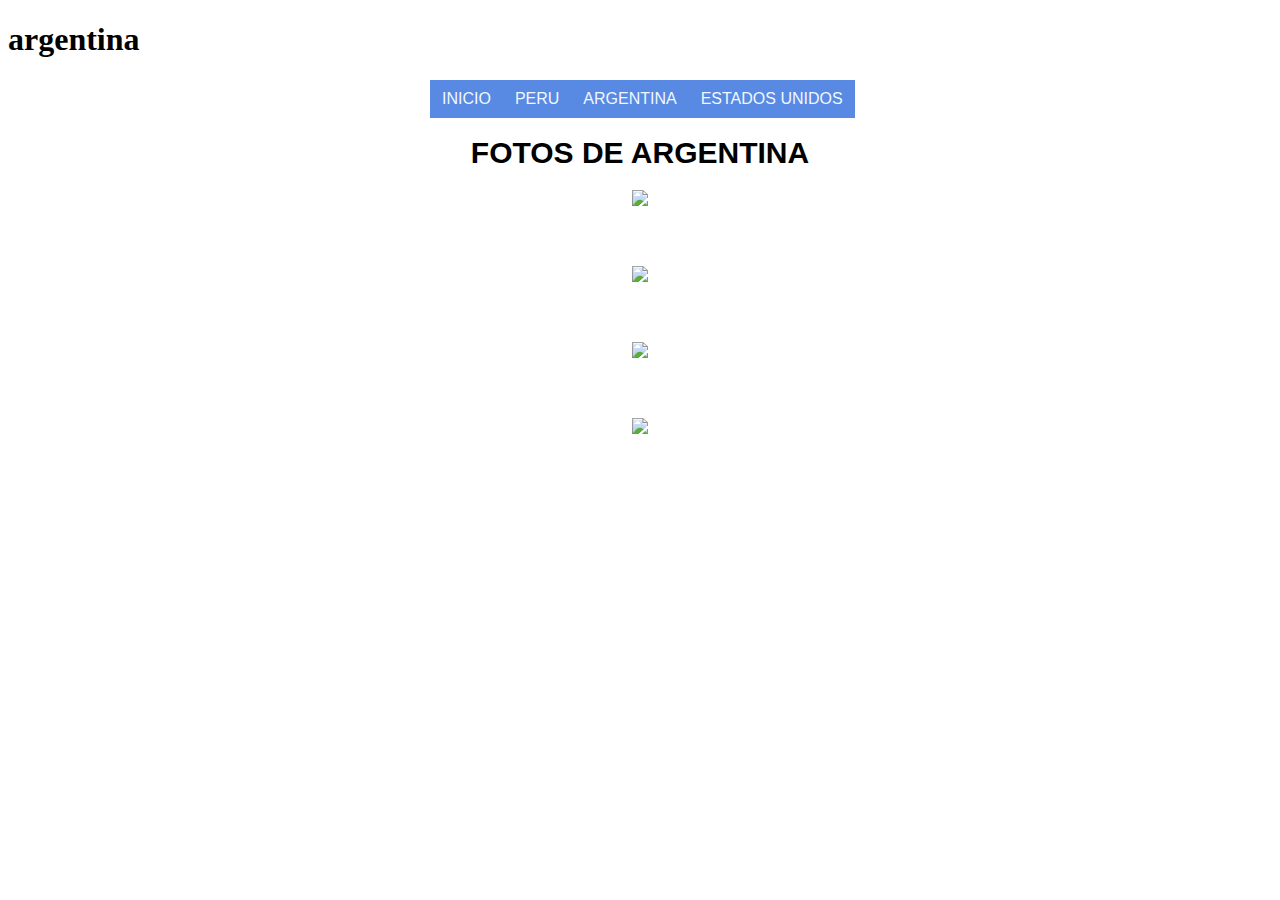
==== argentina.html @ f1acc566 "Add files via upload" ====
<!DOCTYPE html>
<html lang="en">
<head>
    <meta charset="UTF-8">
    <meta http-equiv="X-UA-Compatible" content="IE=edge">
    <meta name="viewport" content="width=device-width, initial-scale=1.0">
    <link rel="stylesheet" href="argentina.css">
    <title> ARGENTINA </title>
</head>
<body>
    <header>
        <h1>argentina</h1>
    </header>
    <nav class="menu">
        <ul class="principal">
            <li><a href="index.html">INICIO</a>
            <li><a href="peru.html">PERU</a></li>
            <li><a href="argentina.html">ARGENTINA</a>
                <ul>
                <li><a href="historiargentina.html">Historia</a>
                    <li><a href="lugarestar.html">Lugares Turisticos</a></li>
            </ul>
            </li>
            </li>
            <li><a href="usa.html">ESTADOS UNIDOS</a></li>
        </ul>
    </nav>
    <br>
    <br>
    <div class="general">
        <h1>FOTOS DE ARGENTINA</h1>
        <div class="area">
            <div class="imagenes">
                <img src="https://www.duna.cl/media/2020/02/argentina.jpg" >
            </div>
            <br>
            <br>
            <div class="imagenes">
                <img src="https://viajesoceanic.com/wp-content/uploads/2017/05/Casa-Rosada-2.jpg" ></div>
                <br>
                <br>
                <div class="imagenes">
                    <img src="https://www.enforex.com/img/virtual-tour/argentina/city-argentina-7.jpg" ></div>
                        <br>
                        <br>
            <div class="imagenes">
                <img src="https://okdiario.com/img/2019/12/31/argentina.jpg" ></div>
        </div>
    </div>
</body>
---- argentina.css ----
.menu{ 
    width: 500px;
    margin: auto;
    font-family: 'Lucida Sans', 'Lucida Sans Regular', 'Lucida Grande', 'Lucida Sans Unicode', Geneva, Verdana, sans-serif;
}
ul{ 
    list-style: none;
}
.principal >li{ 
float: left;
}
.principal li a{ 
    background: rgba(31, 96, 218, 0.744) ;
    color: aliceblue;
    text-decoration: none;
    padding: 10px 12px;
    display: block;
}
.principal li a:hover{ 
    background-color: rgb(61, 162, 245);
}
.principal li ul{ 
    display: none;
    position: absolute;
    min-width: 140px;
}
.principal li:hover >ul{ 
    display: block;
}
.principal li ul li{ 
    position: relative;
}
.general h1{ 
    text-align: center;
    font-size: 30px;
    font-family:'Lucida Sans', 'Lucida Sans Regular', 'Lucida Grande', 'Lucida Sans Unicode', Geneva, Verdana, sans-serif

}
.area{ 
    display: flex;
    flex-wrap: wrap;
    flex-direction: row;
    align-items: center;
    justify-content: center;

}
.imagenes{
    text-align: center;
    width: 600%;
    padding: 0 20px 20px;
    padding: 0 20px 20px;
}

.imagenes :hover{ 
    filter: saturate(180%);
}
.historia{
    text-align: center; position: relative;
    font-family: 'Lucida Sans', 'Lucida Sans Regular', 'Lucida Grande', 'Lucida Sans Unicode', Geneva, Verdana, sans-serif rgb(8, 8, 8); font-size: 80px;
}
.texto{
    color: rgb(6, 45, 238);  
    font-family: 'Courier New', Courier, monospace
}
.sub{
    color: rgb(235, 25, 10); 
    font-family: 'Courier New', Courier, monospace
}
.texto2{
color: rgb(11, 47, 228);  
    font-family: 'Courier New', Courier, monospace;
}
.sub2{
    color: rgb(235, 25, 10); 
    font-family: 'Courier New', Courier, monospace
    }
.texto3{
    color: rgb(11, 47, 228);  
    font-family: 'Courier New', Courier, monospace;
}
.sub3{
    color: rgb(235, 25, 10); 
    font-family: 'Courier New', Courier, monospace
    }
    .texto4{
        color: rgb(11, 47, 228);  
        font-family: 'Courier New', Courier, monospace
    }
    .lugares{
        text-align: left; position: relative;
        font-family: 'Lucida Sans', 'Lucida Sans Regular', 'Lucida Grande', 'Lucida Sans Unicode', Geneva, Verdana, sans-serif rgb(8, 8, 8); font-size: 80px;
    }
    .x{
        text-align: center;
        color: rgb(10, 235, 156); 
        font-family: 'Courier New', Courier, monospace
}
.villa{
    text-align: center;
    color: rgb(11, 47, 228);  
    font-family: 'Courier New', Courier, monospace
}
.y{
    text-align: center;
    color: rgb(10, 235, 156); 
    font-family: 'Courier New', Courier, monospace
}
.barrio{
text-align: center;
color: rgb(11, 47, 228);  
font-family: 'Courier New', Courier, monospace
}
.a{
    text-align: center;
    color: rgb(10, 235, 156); 
    font-family: 'Courier New', Courier, monospace
}
.cerro{
text-align: center;
color: rgb(11, 47, 228);  
font-family: 'Courier New', Courier, monospace
}
.b{
    text-align: center;
    color: rgb(10, 235, 156); 
    font-family: 'Courier New', Courier, monospace
}
.glaciar{
text-align: center;
color: rgb(11, 47, 228);  
font-family: 'Courier New', Courier, monospace
}
.c{
    text-align: center;
    color: rgb(10, 235, 156); 
    font-family: 'Courier New', Courier, monospace
}
.luna{
text-align: center;
color: rgb(11, 47, 228);  
font-family: 'Courier New', Courier, monospace
}
.d{
    text-align: center;
    color: rgb(10, 235, 156); 
    font-family: 'Courier New', Courier, monospace
}
.dique{
text-align: center;
color: rgb(11, 47, 228);  
font-family: 'Courier New', Courier, monospace
}
.e{
    text-align: center;
    color: rgb(10, 235, 156); 
    font-family: 'Courier New', Courier, monospace
}
.camino{
text-align: center;
color: rgb(11, 47, 228);  
font-family: 'Courier New', Courier, monospace
}
.f{
    text-align: center;
    color: rgb(10, 235, 156); 
    font-family: 'Courier New', Courier, monospace
}
.xx{
text-align: center;
color: rgb(11, 47, 228);  
font-family: 'Courier New', Courier, monospace
}
.menu{ 
    width: 500px;
    margin: auto;
    font-family: 'Lucida Sans', 'Lucida Sans Regular', 'Lucida Grande', 'Lucida Sans Unicode', Geneva, Verdana, sans-serif;
}
ul{ 
    list-style: none;
}
.principal >li{ 
float: left;
}
.principal li a{ 
    background: rgba(31, 96, 218, 0.744) ;
    color: aliceblue;
    text-decoration: none;
    padding: 10px 12px;
    display: block;
}
.principal li a:hover{ 
    background-color: rgb(61, 162, 245);
}
.principal li ul{ 
    display: none;
    position: absolute;
    min-width: 140px;
}
.principal li:hover >ul{ 
    display: block;
}
.principal li ul li{ 
    position: relative;
}
.general h1{ 
    text-align: center;
    font-size: 30px;
    font-family:'Lucida Sans', 'Lucida Sans Regular', 'Lucida Grande', 'Lucida Sans Unicode', Geneva, Verdana, sans-serif

}
.area{ 
    display: flex;
    flex-wrap: wrap;
    flex-direction: row;
    align-items: center;
    justify-content: center;

}
.imagenes{
    text-align: center;
    width: 600%;
    padding: 0 20px 20px;
    padding: 0 20px 20px;
}

.imagenes :hover{ 
    filter: saturate(180%);
}
.historia{
    text-align: center; position: relative;
    font-family: 'Lucida Sans', 'Lucida Sans Regular', 'Lucida Grande', 'Lucida Sans Unicode', Geneva, Verdana, sans-serif rgb(8, 8, 8); font-size: 80px;
}
.texto{
    color: rgb(6, 45, 238);  
    font-family: 'Courier New', Courier, monospace
}
.sub{
    color: rgb(235, 25, 10); 
    font-family: 'Courier New', Courier, monospace
}
.texto2{
color: rgb(11, 47, 228);  
    font-family: 'Courier New', Courier, monospace;
}
.sub2{
    color: rgb(235, 25, 10); 
    font-family: 'Courier New', Courier, monospace
    }
.texto3{
    color: rgb(11, 47, 228);  
    font-family: 'Courier New', Courier, monospace;
}
.sub3{
    color: rgb(235, 25, 10); 
    font-family: 'Courier New', Courier, monospace
    }
    .texto4{
        color: rgb(11, 47, 228);  
        font-family: 'Courier New', Courier, monospace
    }
    .lugares{
        text-align: left; position: relative;
        font-family: 'Lucida Sans', 'Lucida Sans Regular', 'Lucida Grande', 'Lucida Sans Unicode', Geneva, Verdana, sans-serif rgb(8, 8, 8); font-size: 80px;
    }
    .x{
        text-align: center;
        color: rgb(10, 235, 156); 
        font-family: 'Courier New', Courier, monospace
}
.villa{
    text-align: center;
    color: rgb(11, 47, 228);  
    font-family: 'Courier New', Courier, monospace
}
.y{
    text-align: center;
    color: rgb(10, 235, 156); 
    font-family: 'Courier New', Courier, monospace
}
.barrio{
text-align: center;
color: rgb(11, 47, 228);  
font-family: 'Courier New', Courier, monospace
}
.a{
    text-align: center;
    color: rgb(10, 235, 156); 
    font-family: 'Courier New', Courier, monospace
}
.cerro{
text-align: center;
color: rgb(11, 47, 228);  
font-family: 'Courier New', Courier, monospace
}
.b{
    text-align: center;
    color: rgb(10, 235, 156); 
    font-family: 'Courier New', Courier, monospace
}
.glaciar{
text-align: center;
color: rgb(11, 47, 228);  
font-family: 'Courier New', Courier, monospace
}
.c{
    text-align: center;
    color: rgb(10, 235, 156); 
    font-family: 'Courier New', Courier, monospace
}
.luna{
text-align: center;
color: rgb(11, 47, 228);  
font-family: 'Courier New', Courier, monospace
}
.d{
    text-align: center;
    color: rgb(10, 235, 156); 
    font-family: 'Courier New', Courier, monospace
}
.dique{
text-align: center;
color: rgb(11, 47, 228);  
font-family: 'Courier New', Courier, monospace
}
.e{
    text-align: center;
    color: rgb(10, 235, 156); 
    font-family: 'Courier New', Courier, monospace
}
.camino{
text-align: center;
color: rgb(11, 47, 228);  
font-family: 'Courier New', Courier, monospace
}
.f{
    text-align: center;
    color: rgb(10, 235, 156); 
    font-family: 'Courier New', Courier, monospace
}
.xx{
text-align: center;
color: rgb(11, 47, 228);  
font-family: 'Courier New', Courier, monospace

}
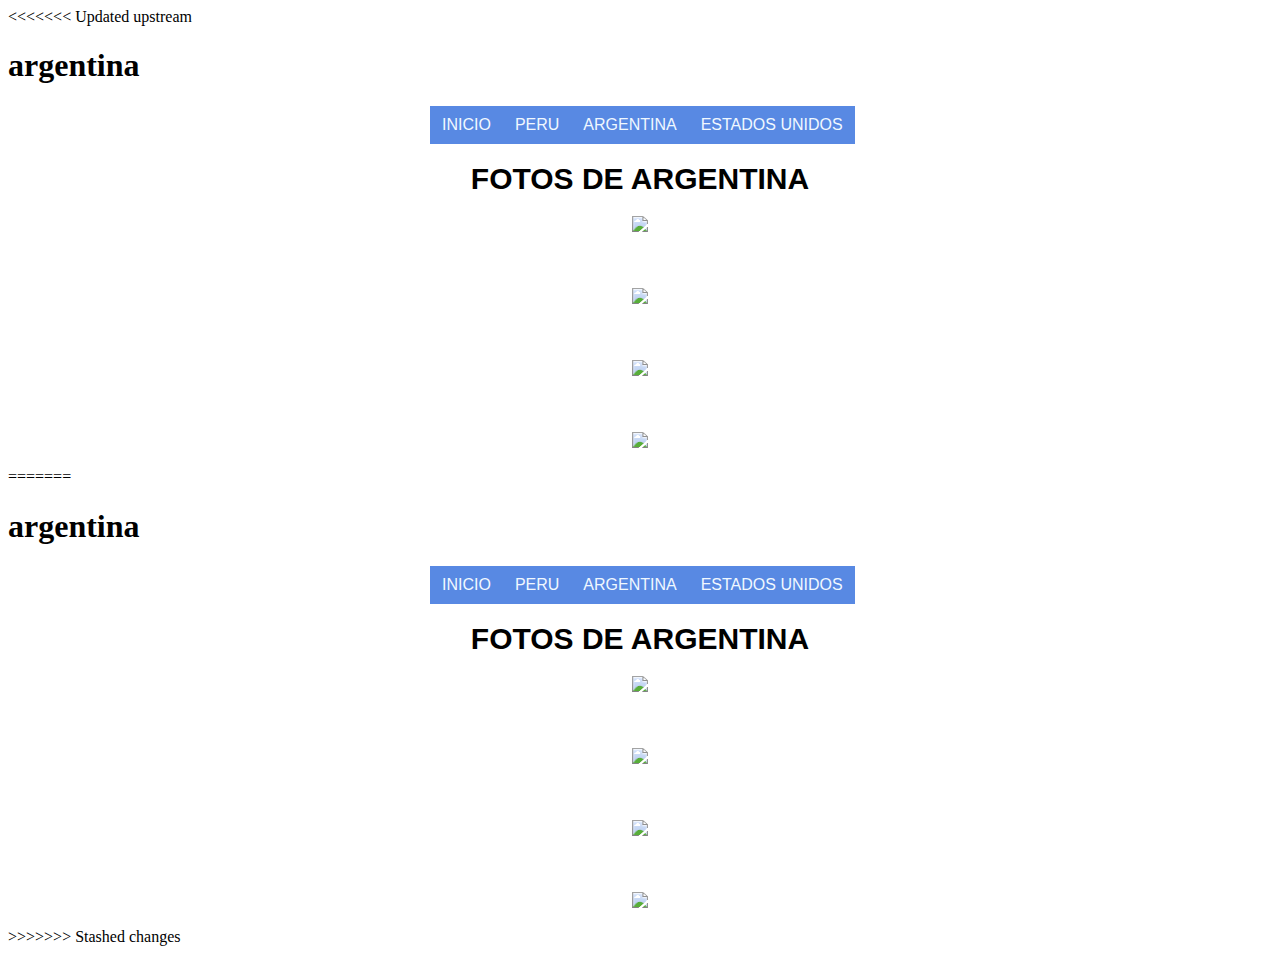
==== commit 8c17ca08: "main" ====
--- a/argentina.html
+++ b/argentina.html
@@ -1,3 +1,4 @@
+<<<<<<< Updated upstream
 <!DOCTYPE html>
 <html lang="en">
 <head>
@@ -48,3 +49,55 @@
         </div>
     </div>
 </body>
+=======
+<!DOCTYPE html>
+<html lang="en">
+<head>
+    <meta charset="UTF-8">
+    <meta http-equiv="X-UA-Compatible" content="IE=edge">
+    <meta name="viewport" content="width=device-width, initial-scale=1.0">
+    <link rel="stylesheet" href="argentina.css">
+    <title> ARGENTINA </title>
+</head>
+<body>
+    <header>
+        <h1>argentina</h1>
+    </header>
+    <nav class="menu">
+        <ul class="principal">
+            <li><a href="index.html">INICIO</a>
+            <li><a href="peru.html">PERU</a></li>
+            <li><a href="argentina.html">ARGENTINA</a>
+                <ul>
+                <li><a href="historiargentina.html">Historia</a>
+                    <li><a href="lugarestar.html">Lugares Turisticos</a></li>
+            </ul>
+            </li>
+            </li>
+            <li><a href="usa.html">ESTADOS UNIDOS</a></li>
+        </ul>
+    </nav>
+    <br>
+    <br>
+    <div class="general">
+        <h1>FOTOS DE ARGENTINA</h1>
+        <div class="area">
+            <div class="imagenes">
+                <img src="https://www.duna.cl/media/2020/02/argentina.jpg" >
+            </div>
+            <br>
+            <br>
+            <div class="imagenes">
+                <img src="https://viajesoceanic.com/wp-content/uploads/2017/05/Casa-Rosada-2.jpg" ></div>
+                <br>
+                <br>
+                <div class="imagenes">
+                    <img src="https://www.enforex.com/img/virtual-tour/argentina/city-argentina-7.jpg" ></div>
+                        <br>
+                        <br>
+            <div class="imagenes">
+                <img src="https://okdiario.com/img/2019/12/31/argentina.jpg" ></div>
+        </div>
+    </div>
+</body>
+>>>>>>> Stashed changes
--- a/argentina.css
+++ b/argentina.css
@@ -1,3 +1,4 @@
+<<<<<<< Updated upstream
 .menu{ 
     width: 500px;
     margin: auto;
@@ -344,3 +345,351 @@
 
 }
 
+=======
+.menu{ 
+    width: 500px;
+    margin: auto;
+    font-family: 'Lucida Sans', 'Lucida Sans Regular', 'Lucida Grande', 'Lucida Sans Unicode', Geneva, Verdana, sans-serif;
+}
+ul{ 
+    list-style: none;
+}
+.principal >li{ 
+float: left;
+}
+.principal li a{ 
+    background: rgba(31, 96, 218, 0.744) ;
+    color: aliceblue;
+    text-decoration: none;
+    padding: 10px 12px;
+    display: block;
+}
+.principal li a:hover{ 
+    background-color: rgb(61, 162, 245);
+}
+.principal li ul{ 
+    display: none;
+    position: absolute;
+    min-width: 140px;
+}
+.principal li:hover >ul{ 
+    display: block;
+}
+.principal li ul li{ 
+    position: relative;
+}
+.general h1{ 
+    text-align: center;
+    font-size: 30px;
+    font-family:'Lucida Sans', 'Lucida Sans Regular', 'Lucida Grande', 'Lucida Sans Unicode', Geneva, Verdana, sans-serif
+
+}
+.area{ 
+    display: flex;
+    flex-wrap: wrap;
+    flex-direction: row;
+    align-items: center;
+    justify-content: center;
+
+}
+.imagenes{
+    text-align: center;
+    width: 600%;
+    padding: 0 20px 20px;
+    padding: 0 20px 20px;
+}
+
+.imagenes :hover{ 
+    filter: saturate(180%);
+}
+.historia{
+    text-align: center; position: relative;
+    font-family: 'Lucida Sans', 'Lucida Sans Regular', 'Lucida Grande', 'Lucida Sans Unicode', Geneva, Verdana, sans-serif rgb(8, 8, 8); font-size: 80px;
+}
+.texto{
+    color: rgb(6, 45, 238);  
+    font-family: 'Courier New', Courier, monospace
+}
+.sub{
+    color: rgb(235, 25, 10); 
+    font-family: 'Courier New', Courier, monospace
+}
+.texto2{
+color: rgb(11, 47, 228);  
+    font-family: 'Courier New', Courier, monospace;
+}
+.sub2{
+    color: rgb(235, 25, 10); 
+    font-family: 'Courier New', Courier, monospace
+    }
+.texto3{
+    color: rgb(11, 47, 228);  
+    font-family: 'Courier New', Courier, monospace;
+}
+.sub3{
+    color: rgb(235, 25, 10); 
+    font-family: 'Courier New', Courier, monospace
+    }
+    .texto4{
+        color: rgb(11, 47, 228);  
+        font-family: 'Courier New', Courier, monospace
+    }
+    .lugares{
+        text-align: left; position: relative;
+        font-family: 'Lucida Sans', 'Lucida Sans Regular', 'Lucida Grande', 'Lucida Sans Unicode', Geneva, Verdana, sans-serif rgb(8, 8, 8); font-size: 80px;
+    }
+    .x{
+        text-align: center;
+        color: rgb(10, 235, 156); 
+        font-family: 'Courier New', Courier, monospace
+}
+.villa{
+    text-align: center;
+    color: rgb(11, 47, 228);  
+    font-family: 'Courier New', Courier, monospace
+}
+.y{
+    text-align: center;
+    color: rgb(10, 235, 156); 
+    font-family: 'Courier New', Courier, monospace
+}
+.barrio{
+text-align: center;
+color: rgb(11, 47, 228);  
+font-family: 'Courier New', Courier, monospace
+}
+.a{
+    text-align: center;
+    color: rgb(10, 235, 156); 
+    font-family: 'Courier New', Courier, monospace
+}
+.cerro{
+text-align: center;
+color: rgb(11, 47, 228);  
+font-family: 'Courier New', Courier, monospace
+}
+.b{
+    text-align: center;
+    color: rgb(10, 235, 156); 
+    font-family: 'Courier New', Courier, monospace
+}
+.glaciar{
+text-align: center;
+color: rgb(11, 47, 228);  
+font-family: 'Courier New', Courier, monospace
+}
+.c{
+    text-align: center;
+    color: rgb(10, 235, 156); 
+    font-family: 'Courier New', Courier, monospace
+}
+.luna{
+text-align: center;
+color: rgb(11, 47, 228);  
+font-family: 'Courier New', Courier, monospace
+}
+.d{
+    text-align: center;
+    color: rgb(10, 235, 156); 
+    font-family: 'Courier New', Courier, monospace
+}
+.dique{
+text-align: center;
+color: rgb(11, 47, 228);  
+font-family: 'Courier New', Courier, monospace
+}
+.e{
+    text-align: center;
+    color: rgb(10, 235, 156); 
+    font-family: 'Courier New', Courier, monospace
+}
+.camino{
+text-align: center;
+color: rgb(11, 47, 228);  
+font-family: 'Courier New', Courier, monospace
+}
+.f{
+    text-align: center;
+    color: rgb(10, 235, 156); 
+    font-family: 'Courier New', Courier, monospace
+}
+.xx{
+text-align: center;
+color: rgb(11, 47, 228);  
+font-family: 'Courier New', Courier, monospace
+}
+.menu{ 
+    width: 500px;
+    margin: auto;
+    font-family: 'Lucida Sans', 'Lucida Sans Regular', 'Lucida Grande', 'Lucida Sans Unicode', Geneva, Verdana, sans-serif;
+}
+ul{ 
+    list-style: none;
+}
+.principal >li{ 
+float: left;
+}
+.principal li a{ 
+    background: rgba(31, 96, 218, 0.744) ;
+    color: aliceblue;
+    text-decoration: none;
+    padding: 10px 12px;
+    display: block;
+}
+.principal li a:hover{ 
+    background-color: rgb(61, 162, 245);
+}
+.principal li ul{ 
+    display: none;
+    position: absolute;
+    min-width: 140px;
+}
+.principal li:hover >ul{ 
+    display: block;
+}
+.principal li ul li{ 
+    position: relative;
+}
+.general h1{ 
+    text-align: center;
+    font-size: 30px;
+    font-family:'Lucida Sans', 'Lucida Sans Regular', 'Lucida Grande', 'Lucida Sans Unicode', Geneva, Verdana, sans-serif
+
+}
+.area{ 
+    display: flex;
+    flex-wrap: wrap;
+    flex-direction: row;
+    align-items: center;
+    justify-content: center;
+
+}
+.imagenes{
+    text-align: center;
+    width: 600%;
+    padding: 0 20px 20px;
+    padding: 0 20px 20px;
+}
+
+.imagenes :hover{ 
+    filter: saturate(180%);
+}
+.historia{
+    text-align: center; position: relative;
+    font-family: 'Lucida Sans', 'Lucida Sans Regular', 'Lucida Grande', 'Lucida Sans Unicode', Geneva, Verdana, sans-serif rgb(8, 8, 8); font-size: 80px;
+}
+.texto{
+    color: rgb(6, 45, 238);  
+    font-family: 'Courier New', Courier, monospace
+}
+.sub{
+    color: rgb(235, 25, 10); 
+    font-family: 'Courier New', Courier, monospace
+}
+.texto2{
+color: rgb(11, 47, 228);  
+    font-family: 'Courier New', Courier, monospace;
+}
+.sub2{
+    color: rgb(235, 25, 10); 
+    font-family: 'Courier New', Courier, monospace
+    }
+.texto3{
+    color: rgb(11, 47, 228);  
+    font-family: 'Courier New', Courier, monospace;
+}
+.sub3{
+    color: rgb(235, 25, 10); 
+    font-family: 'Courier New', Courier, monospace
+    }
+    .texto4{
+        color: rgb(11, 47, 228);  
+        font-family: 'Courier New', Courier, monospace
+    }
+    .lugares{
+        text-align: left; position: relative;
+        font-family: 'Lucida Sans', 'Lucida Sans Regular', 'Lucida Grande', 'Lucida Sans Unicode', Geneva, Verdana, sans-serif rgb(8, 8, 8); font-size: 80px;
+    }
+    .x{
+        text-align: center;
+        color: rgb(10, 235, 156); 
+        font-family: 'Courier New', Courier, monospace
+}
+.villa{
+    text-align: center;
+    color: rgb(11, 47, 228);  
+    font-family: 'Courier New', Courier, monospace
+}
+.y{
+    text-align: center;
+    color: rgb(10, 235, 156); 
+    font-family: 'Courier New', Courier, monospace
+}
+.barrio{
+text-align: center;
+color: rgb(11, 47, 228);  
+font-family: 'Courier New', Courier, monospace
+}
+.a{
+    text-align: center;
+    color: rgb(10, 235, 156); 
+    font-family: 'Courier New', Courier, monospace
+}
+.cerro{
+text-align: center;
+color: rgb(11, 47, 228);  
+font-family: 'Courier New', Courier, monospace
+}
+.b{
+    text-align: center;
+    color: rgb(10, 235, 156); 
+    font-family: 'Courier New', Courier, monospace
+}
+.glaciar{
+text-align: center;
+color: rgb(11, 47, 228);  
+font-family: 'Courier New', Courier, monospace
+}
+.c{
+    text-align: center;
+    color: rgb(10, 235, 156); 
+    font-family: 'Courier New', Courier, monospace
+}
+.luna{
+text-align: center;
+color: rgb(11, 47, 228);  
+font-family: 'Courier New', Courier, monospace
+}
+.d{
+    text-align: center;
+    color: rgb(10, 235, 156); 
+    font-family: 'Courier New', Courier, monospace
+}
+.dique{
+text-align: center;
+color: rgb(11, 47, 228);  
+font-family: 'Courier New', Courier, monospace
+}
+.e{
+    text-align: center;
+    color: rgb(10, 235, 156); 
+    font-family: 'Courier New', Courier, monospace
+}
+.camino{
+text-align: center;
+color: rgb(11, 47, 228);  
+font-family: 'Courier New', Courier, monospace
+}
+.f{
+    text-align: center;
+    color: rgb(10, 235, 156); 
+    font-family: 'Courier New', Courier, monospace
+}
+.xx{
+text-align: center;
+color: rgb(11, 47, 228);  
+font-family: 'Courier New', Courier, monospace
+
+}
+
+>>>>>>> Stashed changes
--- a/argentina.css
+++ b/argentina.css
@@ -1,3 +1,4 @@
+<<<<<<< Updated upstream
 .menu{ 
     width: 500px;
     margin: auto;
@@ -344,3 +345,351 @@
 
 }
 
+=======
+.menu{ 
+    width: 500px;
+    margin: auto;
+    font-family: 'Lucida Sans', 'Lucida Sans Regular', 'Lucida Grande', 'Lucida Sans Unicode', Geneva, Verdana, sans-serif;
+}
+ul{ 
+    list-style: none;
+}
+.principal >li{ 
+float: left;
+}
+.principal li a{ 
+    background: rgba(31, 96, 218, 0.744) ;
+    color: aliceblue;
+    text-decoration: none;
+    padding: 10px 12px;
+    display: block;
+}
+.principal li a:hover{ 
+    background-color: rgb(61, 162, 245);
+}
+.principal li ul{ 
+    display: none;
+    position: absolute;
+    min-width: 140px;
+}
+.principal li:hover >ul{ 
+    display: block;
+}
+.principal li ul li{ 
+    position: relative;
+}
+.general h1{ 
+    text-align: center;
+    font-size: 30px;
+    font-family:'Lucida Sans', 'Lucida Sans Regular', 'Lucida Grande', 'Lucida Sans Unicode', Geneva, Verdana, sans-serif
+
+}
+.area{ 
+    display: flex;
+    flex-wrap: wrap;
+    flex-direction: row;
+    align-items: center;
+    justify-content: center;
+
+}
+.imagenes{
+    text-align: center;
+    width: 600%;
+    padding: 0 20px 20px;
+    padding: 0 20px 20px;
+}
+
+.imagenes :hover{ 
+    filter: saturate(180%);
+}
+.historia{
+    text-align: center; position: relative;
+    font-family: 'Lucida Sans', 'Lucida Sans Regular', 'Lucida Grande', 'Lucida Sans Unicode', Geneva, Verdana, sans-serif rgb(8, 8, 8); font-size: 80px;
+}
+.texto{
+    color: rgb(6, 45, 238);  
+    font-family: 'Courier New', Courier, monospace
+}
+.sub{
+    color: rgb(235, 25, 10); 
+    font-family: 'Courier New', Courier, monospace
+}
+.texto2{
+color: rgb(11, 47, 228);  
+    font-family: 'Courier New', Courier, monospace;
+}
+.sub2{
+    color: rgb(235, 25, 10); 
+    font-family: 'Courier New', Courier, monospace
+    }
+.texto3{
+    color: rgb(11, 47, 228);  
+    font-family: 'Courier New', Courier, monospace;
+}
+.sub3{
+    color: rgb(235, 25, 10); 
+    font-family: 'Courier New', Courier, monospace
+    }
+    .texto4{
+        color: rgb(11, 47, 228);  
+        font-family: 'Courier New', Courier, monospace
+    }
+    .lugares{
+        text-align: left; position: relative;
+        font-family: 'Lucida Sans', 'Lucida Sans Regular', 'Lucida Grande', 'Lucida Sans Unicode', Geneva, Verdana, sans-serif rgb(8, 8, 8); font-size: 80px;
+    }
+    .x{
+        text-align: center;
+        color: rgb(10, 235, 156); 
+        font-family: 'Courier New', Courier, monospace
+}
+.villa{
+    text-align: center;
+    color: rgb(11, 47, 228);  
+    font-family: 'Courier New', Courier, monospace
+}
+.y{
+    text-align: center;
+    color: rgb(10, 235, 156); 
+    font-family: 'Courier New', Courier, monospace
+}
+.barrio{
+text-align: center;
+color: rgb(11, 47, 228);  
+font-family: 'Courier New', Courier, monospace
+}
+.a{
+    text-align: center;
+    color: rgb(10, 235, 156); 
+    font-family: 'Courier New', Courier, monospace
+}
+.cerro{
+text-align: center;
+color: rgb(11, 47, 228);  
+font-family: 'Courier New', Courier, monospace
+}
+.b{
+    text-align: center;
+    color: rgb(10, 235, 156); 
+    font-family: 'Courier New', Courier, monospace
+}
+.glaciar{
+text-align: center;
+color: rgb(11, 47, 228);  
+font-family: 'Courier New', Courier, monospace
+}
+.c{
+    text-align: center;
+    color: rgb(10, 235, 156); 
+    font-family: 'Courier New', Courier, monospace
+}
+.luna{
+text-align: center;
+color: rgb(11, 47, 228);  
+font-family: 'Courier New', Courier, monospace
+}
+.d{
+    text-align: center;
+    color: rgb(10, 235, 156); 
+    font-family: 'Courier New', Courier, monospace
+}
+.dique{
+text-align: center;
+color: rgb(11, 47, 228);  
+font-family: 'Courier New', Courier, monospace
+}
+.e{
+    text-align: center;
+    color: rgb(10, 235, 156); 
+    font-family: 'Courier New', Courier, monospace
+}
+.camino{
+text-align: center;
+color: rgb(11, 47, 228);  
+font-family: 'Courier New', Courier, monospace
+}
+.f{
+    text-align: center;
+    color: rgb(10, 235, 156); 
+    font-family: 'Courier New', Courier, monospace
+}
+.xx{
+text-align: center;
+color: rgb(11, 47, 228);  
+font-family: 'Courier New', Courier, monospace
+}
+.menu{ 
+    width: 500px;
+    margin: auto;
+    font-family: 'Lucida Sans', 'Lucida Sans Regular', 'Lucida Grande', 'Lucida Sans Unicode', Geneva, Verdana, sans-serif;
+}
+ul{ 
+    list-style: none;
+}
+.principal >li{ 
+float: left;
+}
+.principal li a{ 
+    background: rgba(31, 96, 218, 0.744) ;
+    color: aliceblue;
+    text-decoration: none;
+    padding: 10px 12px;
+    display: block;
+}
+.principal li a:hover{ 
+    background-color: rgb(61, 162, 245);
+}
+.principal li ul{ 
+    display: none;
+    position: absolute;
+    min-width: 140px;
+}
+.principal li:hover >ul{ 
+    display: block;
+}
+.principal li ul li{ 
+    position: relative;
+}
+.general h1{ 
+    text-align: center;
+    font-size: 30px;
+    font-family:'Lucida Sans', 'Lucida Sans Regular', 'Lucida Grande', 'Lucida Sans Unicode', Geneva, Verdana, sans-serif
+
+}
+.area{ 
+    display: flex;
+    flex-wrap: wrap;
+    flex-direction: row;
+    align-items: center;
+    justify-content: center;
+
+}
+.imagenes{
+    text-align: center;
+    width: 600%;
+    padding: 0 20px 20px;
+    padding: 0 20px 20px;
+}
+
+.imagenes :hover{ 
+    filter: saturate(180%);
+}
+.historia{
+    text-align: center; position: relative;
+    font-family: 'Lucida Sans', 'Lucida Sans Regular', 'Lucida Grande', 'Lucida Sans Unicode', Geneva, Verdana, sans-serif rgb(8, 8, 8); font-size: 80px;
+}
+.texto{
+    color: rgb(6, 45, 238);  
+    font-family: 'Courier New', Courier, monospace
+}
+.sub{
+    color: rgb(235, 25, 10); 
+    font-family: 'Courier New', Courier, monospace
+}
+.texto2{
+color: rgb(11, 47, 228);  
+    font-family: 'Courier New', Courier, monospace;
+}
+.sub2{
+    color: rgb(235, 25, 10); 
+    font-family: 'Courier New', Courier, monospace
+    }
+.texto3{
+    color: rgb(11, 47, 228);  
+    font-family: 'Courier New', Courier, monospace;
+}
+.sub3{
+    color: rgb(235, 25, 10); 
+    font-family: 'Courier New', Courier, monospace
+    }
+    .texto4{
+        color: rgb(11, 47, 228);  
+        font-family: 'Courier New', Courier, monospace
+    }
+    .lugares{
+        text-align: left; position: relative;
+        font-family: 'Lucida Sans', 'Lucida Sans Regular', 'Lucida Grande', 'Lucida Sans Unicode', Geneva, Verdana, sans-serif rgb(8, 8, 8); font-size: 80px;
+    }
+    .x{
+        text-align: center;
+        color: rgb(10, 235, 156); 
+        font-family: 'Courier New', Courier, monospace
+}
+.villa{
+    text-align: center;
+    color: rgb(11, 47, 228);  
+    font-family: 'Courier New', Courier, monospace
+}
+.y{
+    text-align: center;
+    color: rgb(10, 235, 156); 
+    font-family: 'Courier New', Courier, monospace
+}
+.barrio{
+text-align: center;
+color: rgb(11, 47, 228);  
+font-family: 'Courier New', Courier, monospace
+}
+.a{
+    text-align: center;
+    color: rgb(10, 235, 156); 
+    font-family: 'Courier New', Courier, monospace
+}
+.cerro{
+text-align: center;
+color: rgb(11, 47, 228);  
+font-family: 'Courier New', Courier, monospace
+}
+.b{
+    text-align: center;
+    color: rgb(10, 235, 156); 
+    font-family: 'Courier New', Courier, monospace
+}
+.glaciar{
+text-align: center;
+color: rgb(11, 47, 228);  
+font-family: 'Courier New', Courier, monospace
+}
+.c{
+    text-align: center;
+    color: rgb(10, 235, 156); 
+    font-family: 'Courier New', Courier, monospace
+}
+.luna{
+text-align: center;
+color: rgb(11, 47, 228);  
+font-family: 'Courier New', Courier, monospace
+}
+.d{
+    text-align: center;
+    color: rgb(10, 235, 156); 
+    font-family: 'Courier New', Courier, monospace
+}
+.dique{
+text-align: center;
+color: rgb(11, 47, 228);  
+font-family: 'Courier New', Courier, monospace
+}
+.e{
+    text-align: center;
+    color: rgb(10, 235, 156); 
+    font-family: 'Courier New', Courier, monospace
+}
+.camino{
+text-align: center;
+color: rgb(11, 47, 228);  
+font-family: 'Courier New', Courier, monospace
+}
+.f{
+    text-align: center;
+    color: rgb(10, 235, 156); 
+    font-family: 'Courier New', Courier, monospace
+}
+.xx{
+text-align: center;
+color: rgb(11, 47, 228);  
+font-family: 'Courier New', Courier, monospace
+
+}
+
+>>>>>>> Stashed changes
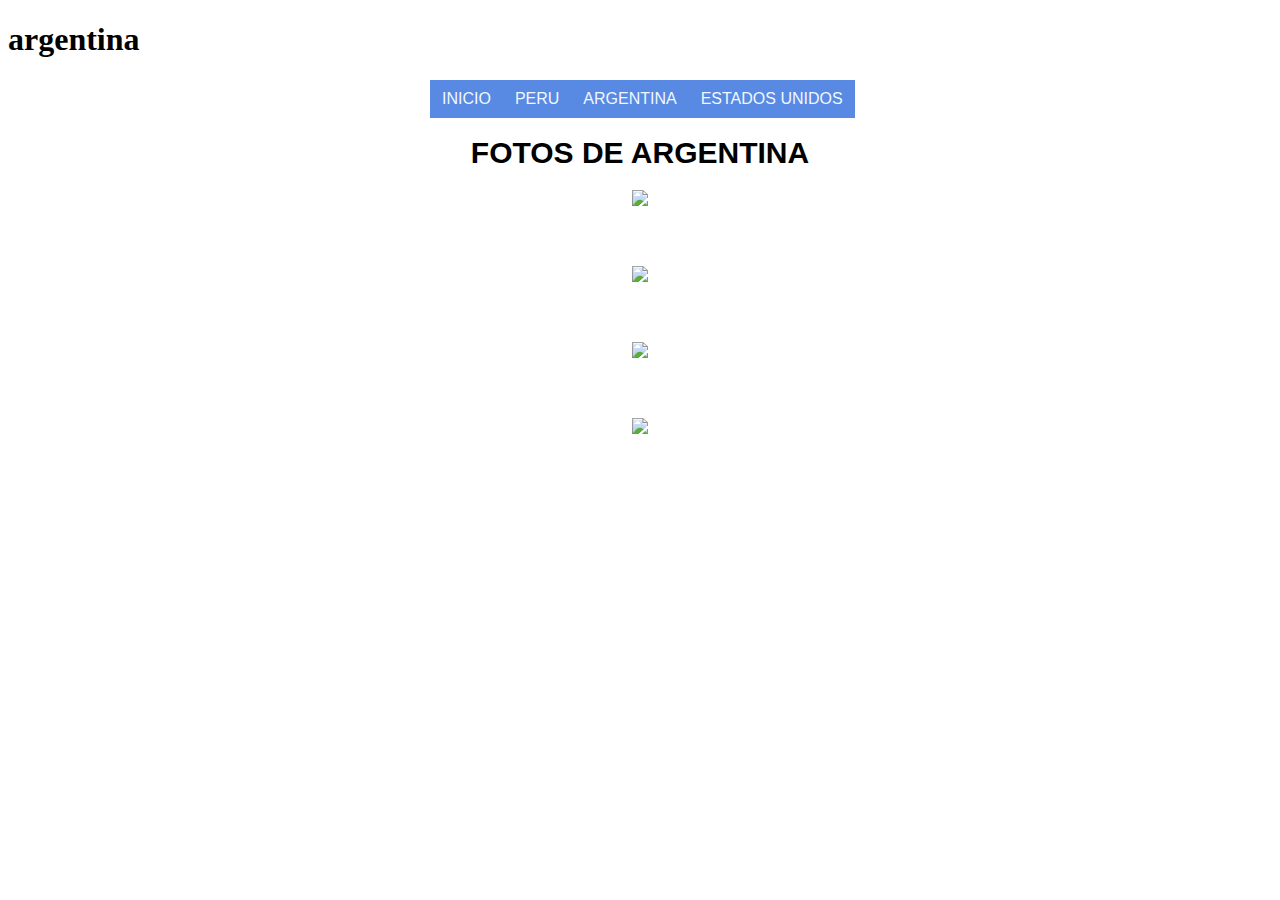
==== commit e139916b: "Add files via upload" ====
--- a/argentina.html
+++ b/argentina.html
@@ -1,4 +1,3 @@
-<<<<<<< Updated upstream
 <!DOCTYPE html>
 <html lang="en">
 <head>
@@ -49,55 +48,3 @@
         </div>
     </div>
 </body>
-=======
-<!DOCTYPE html>
-<html lang="en">
-<head>
-    <meta charset="UTF-8">
-    <meta http-equiv="X-UA-Compatible" content="IE=edge">
-    <meta name="viewport" content="width=device-width, initial-scale=1.0">
-    <link rel="stylesheet" href="argentina.css">
-    <title> ARGENTINA </title>
-</head>
-<body>
-    <header>
-        <h1>argentina</h1>
-    </header>
-    <nav class="menu">
-        <ul class="principal">
-            <li><a href="index.html">INICIO</a>
-            <li><a href="peru.html">PERU</a></li>
-            <li><a href="argentina.html">ARGENTINA</a>
-                <ul>
-                <li><a href="historiargentina.html">Historia</a>
-                    <li><a href="lugarestar.html">Lugares Turisticos</a></li>
-            </ul>
-            </li>
-            </li>
-            <li><a href="usa.html">ESTADOS UNIDOS</a></li>
-        </ul>
-    </nav>
-    <br>
-    <br>
-    <div class="general">
-        <h1>FOTOS DE ARGENTINA</h1>
-        <div class="area">
-            <div class="imagenes">
-                <img src="https://www.duna.cl/media/2020/02/argentina.jpg" >
-            </div>
-            <br>
-            <br>
-            <div class="imagenes">
-                <img src="https://viajesoceanic.com/wp-content/uploads/2017/05/Casa-Rosada-2.jpg" ></div>
-                <br>
-                <br>
-                <div class="imagenes">
-                    <img src="https://www.enforex.com/img/virtual-tour/argentina/city-argentina-7.jpg" ></div>
-                        <br>
-                        <br>
-            <div class="imagenes">
-                <img src="https://okdiario.com/img/2019/12/31/argentina.jpg" ></div>
-        </div>
-    </div>
-</body>
->>>>>>> Stashed changes
--- a/argentina.css
+++ b/argentina.css
@@ -1,4 +1,3 @@
-<<<<<<< Updated upstream
 .menu{ 
     width: 500px;
     margin: auto;
@@ -345,351 +344,3 @@
 
 }
 
-=======
-.menu{ 
-    width: 500px;
-    margin: auto;
-    font-family: 'Lucida Sans', 'Lucida Sans Regular', 'Lucida Grande', 'Lucida Sans Unicode', Geneva, Verdana, sans-serif;
-}
-ul{ 
-    list-style: none;
-}
-.principal >li{ 
-float: left;
-}
-.principal li a{ 
-    background: rgba(31, 96, 218, 0.744) ;
-    color: aliceblue;
-    text-decoration: none;
-    padding: 10px 12px;
-    display: block;
-}
-.principal li a:hover{ 
-    background-color: rgb(61, 162, 245);
-}
-.principal li ul{ 
-    display: none;
-    position: absolute;
-    min-width: 140px;
-}
-.principal li:hover >ul{ 
-    display: block;
-}
-.principal li ul li{ 
-    position: relative;
-}
-.general h1{ 
-    text-align: center;
-    font-size: 30px;
-    font-family:'Lucida Sans', 'Lucida Sans Regular', 'Lucida Grande', 'Lucida Sans Unicode', Geneva, Verdana, sans-serif
-
-}
-.area{ 
-    display: flex;
-    flex-wrap: wrap;
-    flex-direction: row;
-    align-items: center;
-    justify-content: center;
-
-}
-.imagenes{
-    text-align: center;
-    width: 600%;
-    padding: 0 20px 20px;
-    padding: 0 20px 20px;
-}
-
-.imagenes :hover{ 
-    filter: saturate(180%);
-}
-.historia{
-    text-align: center; position: relative;
-    font-family: 'Lucida Sans', 'Lucida Sans Regular', 'Lucida Grande', 'Lucida Sans Unicode', Geneva, Verdana, sans-serif rgb(8, 8, 8); font-size: 80px;
-}
-.texto{
-    color: rgb(6, 45, 238);  
-    font-family: 'Courier New', Courier, monospace
-}
-.sub{
-    color: rgb(235, 25, 10); 
-    font-family: 'Courier New', Courier, monospace
-}
-.texto2{
-color: rgb(11, 47, 228);  
-    font-family: 'Courier New', Courier, monospace;
-}
-.sub2{
-    color: rgb(235, 25, 10); 
-    font-family: 'Courier New', Courier, monospace
-    }
-.texto3{
-    color: rgb(11, 47, 228);  
-    font-family: 'Courier New', Courier, monospace;
-}
-.sub3{
-    color: rgb(235, 25, 10); 
-    font-family: 'Courier New', Courier, monospace
-    }
-    .texto4{
-        color: rgb(11, 47, 228);  
-        font-family: 'Courier New', Courier, monospace
-    }
-    .lugares{
-        text-align: left; position: relative;
-        font-family: 'Lucida Sans', 'Lucida Sans Regular', 'Lucida Grande', 'Lucida Sans Unicode', Geneva, Verdana, sans-serif rgb(8, 8, 8); font-size: 80px;
-    }
-    .x{
-        text-align: center;
-        color: rgb(10, 235, 156); 
-        font-family: 'Courier New', Courier, monospace
-}
-.villa{
-    text-align: center;
-    color: rgb(11, 47, 228);  
-    font-family: 'Courier New', Courier, monospace
-}
-.y{
-    text-align: center;
-    color: rgb(10, 235, 156); 
-    font-family: 'Courier New', Courier, monospace
-}
-.barrio{
-text-align: center;
-color: rgb(11, 47, 228);  
-font-family: 'Courier New', Courier, monospace
-}
-.a{
-    text-align: center;
-    color: rgb(10, 235, 156); 
-    font-family: 'Courier New', Courier, monospace
-}
-.cerro{
-text-align: center;
-color: rgb(11, 47, 228);  
-font-family: 'Courier New', Courier, monospace
-}
-.b{
-    text-align: center;
-    color: rgb(10, 235, 156); 
-    font-family: 'Courier New', Courier, monospace
-}
-.glaciar{
-text-align: center;
-color: rgb(11, 47, 228);  
-font-family: 'Courier New', Courier, monospace
-}
-.c{
-    text-align: center;
-    color: rgb(10, 235, 156); 
-    font-family: 'Courier New', Courier, monospace
-}
-.luna{
-text-align: center;
-color: rgb(11, 47, 228);  
-font-family: 'Courier New', Courier, monospace
-}
-.d{
-    text-align: center;
-    color: rgb(10, 235, 156); 
-    font-family: 'Courier New', Courier, monospace
-}
-.dique{
-text-align: center;
-color: rgb(11, 47, 228);  
-font-family: 'Courier New', Courier, monospace
-}
-.e{
-    text-align: center;
-    color: rgb(10, 235, 156); 
-    font-family: 'Courier New', Courier, monospace
-}
-.camino{
-text-align: center;
-color: rgb(11, 47, 228);  
-font-family: 'Courier New', Courier, monospace
-}
-.f{
-    text-align: center;
-    color: rgb(10, 235, 156); 
-    font-family: 'Courier New', Courier, monospace
-}
-.xx{
-text-align: center;
-color: rgb(11, 47, 228);  
-font-family: 'Courier New', Courier, monospace
-}
-.menu{ 
-    width: 500px;
-    margin: auto;
-    font-family: 'Lucida Sans', 'Lucida Sans Regular', 'Lucida Grande', 'Lucida Sans Unicode', Geneva, Verdana, sans-serif;
-}
-ul{ 
-    list-style: none;
-}
-.principal >li{ 
-float: left;
-}
-.principal li a{ 
-    background: rgba(31, 96, 218, 0.744) ;
-    color: aliceblue;
-    text-decoration: none;
-    padding: 10px 12px;
-    display: block;
-}
-.principal li a:hover{ 
-    background-color: rgb(61, 162, 245);
-}
-.principal li ul{ 
-    display: none;
-    position: absolute;
-    min-width: 140px;
-}
-.principal li:hover >ul{ 
-    display: block;
-}
-.principal li ul li{ 
-    position: relative;
-}
-.general h1{ 
-    text-align: center;
-    font-size: 30px;
-    font-family:'Lucida Sans', 'Lucida Sans Regular', 'Lucida Grande', 'Lucida Sans Unicode', Geneva, Verdana, sans-serif
-
-}
-.area{ 
-    display: flex;
-    flex-wrap: wrap;
-    flex-direction: row;
-    align-items: center;
-    justify-content: center;
-
-}
-.imagenes{
-    text-align: center;
-    width: 600%;
-    padding: 0 20px 20px;
-    padding: 0 20px 20px;
-}
-
-.imagenes :hover{ 
-    filter: saturate(180%);
-}
-.historia{
-    text-align: center; position: relative;
-    font-family: 'Lucida Sans', 'Lucida Sans Regular', 'Lucida Grande', 'Lucida Sans Unicode', Geneva, Verdana, sans-serif rgb(8, 8, 8); font-size: 80px;
-}
-.texto{
-    color: rgb(6, 45, 238);  
-    font-family: 'Courier New', Courier, monospace
-}
-.sub{
-    color: rgb(235, 25, 10); 
-    font-family: 'Courier New', Courier, monospace
-}
-.texto2{
-color: rgb(11, 47, 228);  
-    font-family: 'Courier New', Courier, monospace;
-}
-.sub2{
-    color: rgb(235, 25, 10); 
-    font-family: 'Courier New', Courier, monospace
-    }
-.texto3{
-    color: rgb(11, 47, 228);  
-    font-family: 'Courier New', Courier, monospace;
-}
-.sub3{
-    color: rgb(235, 25, 10); 
-    font-family: 'Courier New', Courier, monospace
-    }
-    .texto4{
-        color: rgb(11, 47, 228);  
-        font-family: 'Courier New', Courier, monospace
-    }
-    .lugares{
-        text-align: left; position: relative;
-        font-family: 'Lucida Sans', 'Lucida Sans Regular', 'Lucida Grande', 'Lucida Sans Unicode', Geneva, Verdana, sans-serif rgb(8, 8, 8); font-size: 80px;
-    }
-    .x{
-        text-align: center;
-        color: rgb(10, 235, 156); 
-        font-family: 'Courier New', Courier, monospace
-}
-.villa{
-    text-align: center;
-    color: rgb(11, 47, 228);  
-    font-family: 'Courier New', Courier, monospace
-}
-.y{
-    text-align: center;
-    color: rgb(10, 235, 156); 
-    font-family: 'Courier New', Courier, monospace
-}
-.barrio{
-text-align: center;
-color: rgb(11, 47, 228);  
-font-family: 'Courier New', Courier, monospace
-}
-.a{
-    text-align: center;
-    color: rgb(10, 235, 156); 
-    font-family: 'Courier New', Courier, monospace
-}
-.cerro{
-text-align: center;
-color: rgb(11, 47, 228);  
-font-family: 'Courier New', Courier, monospace
-}
-.b{
-    text-align: center;
-    color: rgb(10, 235, 156); 
-    font-family: 'Courier New', Courier, monospace
-}
-.glaciar{
-text-align: center;
-color: rgb(11, 47, 228);  
-font-family: 'Courier New', Courier, monospace
-}
-.c{
-    text-align: center;
-    color: rgb(10, 235, 156); 
-    font-family: 'Courier New', Courier, monospace
-}
-.luna{
-text-align: center;
-color: rgb(11, 47, 228);  
-font-family: 'Courier New', Courier, monospace
-}
-.d{
-    text-align: center;
-    color: rgb(10, 235, 156); 
-    font-family: 'Courier New', Courier, monospace
-}
-.dique{
-text-align: center;
-color: rgb(11, 47, 228);  
-font-family: 'Courier New', Courier, monospace
-}
-.e{
-    text-align: center;
-    color: rgb(10, 235, 156); 
-    font-family: 'Courier New', Courier, monospace
-}
-.camino{
-text-align: center;
-color: rgb(11, 47, 228);  
-font-family: 'Courier New', Courier, monospace
-}
-.f{
-    text-align: center;
-    color: rgb(10, 235, 156); 
-    font-family: 'Courier New', Courier, monospace
-}
-.xx{
-text-align: center;
-color: rgb(11, 47, 228);  
-font-family: 'Courier New', Courier, monospace
-
-}
-
->>>>>>> Stashed changes
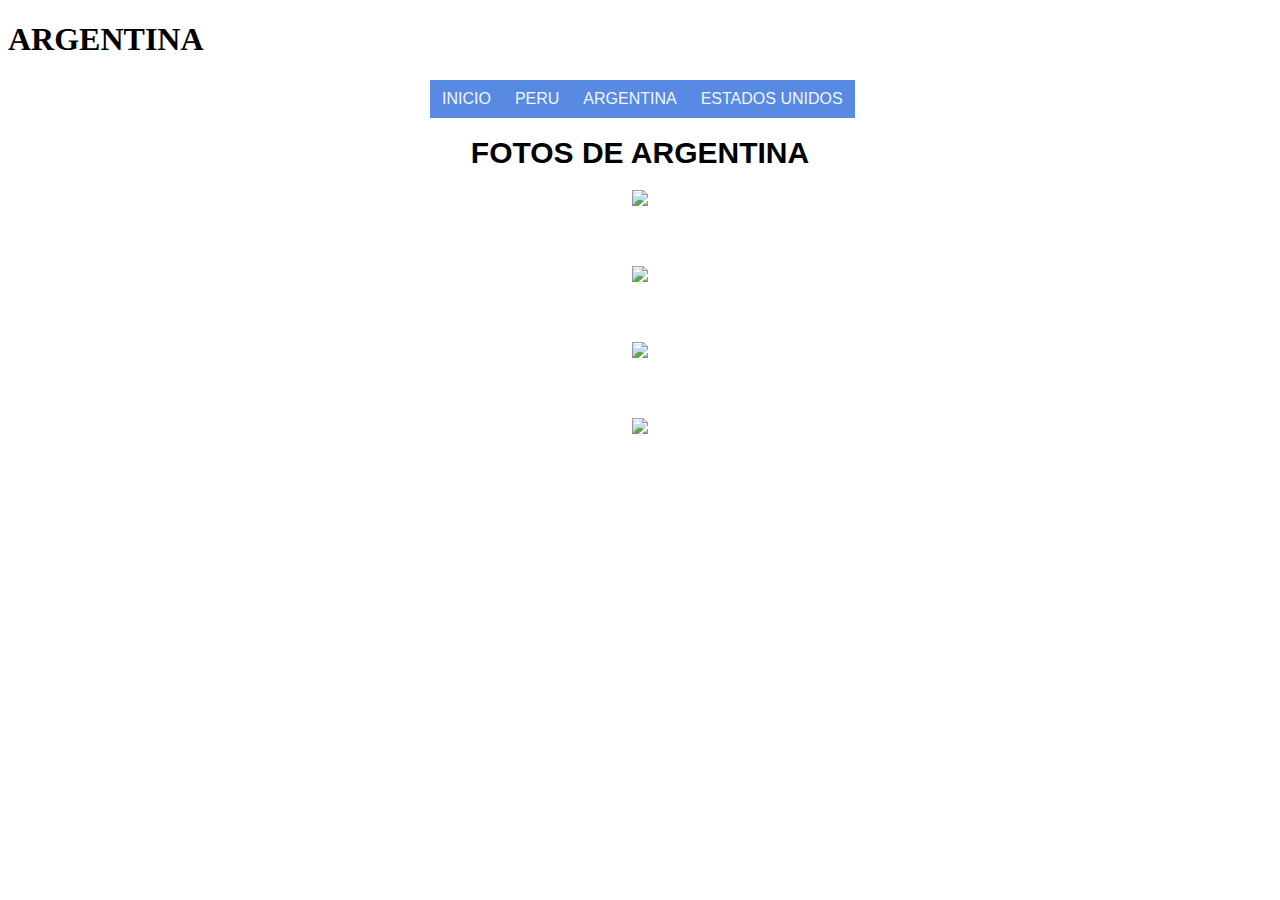
==== commit b9cf2f96: "gh-pages" ====
--- a/argentina.html
+++ b/argentina.html
@@ -9,7 +9,7 @@
 </head>
 <body>
     <header>
-        <h1>argentina</h1>
+        <h1>ARGENTINA</h1>
     </header>
     <nav class="menu">
         <ul class="principal">
--- a/argentina.css
+++ b/argentina.css
@@ -1,3 +1,147 @@
+
+.principal li ul li{ 
+    position: relative;
+}
+.general h1{ 
+    text-align: center;
+    font-size: 30px;
+    font-family:'Lucida Sans', 'Lucida Sans Regular', 'Lucida Grande', 'Lucida Sans Unicode', Geneva, Verdana, sans-serif
+
+}
+.area{ 
+    display: flex;
+    flex-wrap: wrap;
+    flex-direction: row;
+    align-items: center;
+    justify-content: center;
+
+}
+.imagenes{
+    text-align: center;
+    width: 600%;
+    padding: 0 20px 20px;
+    padding: 0 20px 20px;
+}
+
+.imagenes :hover{ 
+    filter: saturate(180%);
+}
+.historia{
+    text-align: center; position: relative;
+    font-family: 'Lucida Sans', 'Lucida Sans Regular', 'Lucida Grande', 'Lucida Sans Unicode', Geneva, Verdana, sans-serif rgb(8, 8, 8); font-size: 80px;
+}
+.texto{
+    color: rgb(6, 45, 238);  
+    font-family: 'Courier New', Courier, monospace
+}
+.sub{
+    color: rgb(235, 25, 10); 
+    font-family: 'Courier New', Courier, monospace
+}
+.texto2{
+color: rgb(11, 47, 228);  
+    font-family: 'Courier New', Courier, monospace;
+}
+.sub2{
+    color: rgb(235, 25, 10); 
+    font-family: 'Courier New', Courier, monospace
+    }
+.texto3{
+    color: rgb(11, 47, 228);  
+    font-family: 'Courier New', Courier, monospace;
+}
+.sub3{
+    color: rgb(235, 25, 10); 
+    font-family: 'Courier New', Courier, monospace
+    }
+    .texto4{
+        color: rgb(11, 47, 228);  
+        font-family: 'Courier New', Courier, monospace
+    }
+    .lugares{
+        text-align: left; position: relative;
+        font-family: 'Lucida Sans', 'Lucida Sans Regular', 'Lucida Grande', 'Lucida Sans Unicode', Geneva, Verdana, sans-serif rgb(8, 8, 8); font-size: 80px;
+    }
+    .x{
+        text-align: center;
+        color: rgb(10, 235, 156); 
+        font-family: 'Courier New', Courier, monospace
+}
+.villa{
+    text-align: center;
+    color: rgb(11, 47, 228);  
+    font-family: 'Courier New', Courier, monospace
+}
+.y{
+    text-align: center;
+    color: rgb(10, 235, 156); 
+    font-family: 'Courier New', Courier, monospace
+}
+.barrio{
+text-align: center;
+color: rgb(11, 47, 228);  
+font-family: 'Courier New', Courier, monospace
+}
+.a{
+    text-align: center;
+    color: rgb(10, 235, 156); 
+    font-family: 'Courier New', Courier, monospace
+}
+.cerro{
+text-align: center;
+color: rgb(11, 47, 228);  
+font-family: 'Courier New', Courier, monospace
+}
+.b{
+    text-align: center;
+    color: rgb(10, 235, 156); 
+    font-family: 'Courier New', Courier, monospace
+}
+.glaciar{
+text-align: center;
+color: rgb(11, 47, 228);  
+font-family: 'Courier New', Courier, monospace
+}
+.c{
+    text-align: center;
+    color: rgb(10, 235, 156); 
+    font-family: 'Courier New', Courier, monospace
+}
+.luna{
+text-align: center;
+color: rgb(11, 47, 228);  
+font-family: 'Courier New', Courier, monospace
+}
+.d{
+    text-align: center;
+    color: rgb(10, 235, 156); 
+    font-family: 'Courier New', Courier, monospace
+}
+.dique{
+text-align: center;
+color: rgb(11, 47, 228);  
+font-family: 'Courier New', Courier, monospace
+}
+.e{
+    text-align: center;
+    color: rgb(10, 235, 156); 
+    font-family: 'Courier New', Courier, monospace
+}
+.camino{
+text-align: center;
+color: rgb(11, 47, 228);  
+font-family: 'Courier New', Courier, monospace
+}
+.f{
+    text-align: center;
+    color: rgb(10, 235, 156); 
+    font-family: 'Courier New', Courier, monospace
+}
+.xx{
+text-align: center;
+color: rgb(11, 47, 228);  
+font-family: 'Courier New', Courier, monospace
+}
 .menu{ 
     width: 500px;
     margin: auto;
@@ -169,7 +313,10 @@
 text-align: center;
 color: rgb(11, 47, 228);  
 font-family: 'Courier New', Courier, monospace
-}
+
+}
+
+
 .menu{ 
     width: 500px;
     margin: auto;
@@ -341,6 +488,177 @@
 text-align: center;
 color: rgb(11, 47, 228);  
 font-family: 'Courier New', Courier, monospace
-
-}
-
+}
+.menu{ 
+    width: 500px;
+    margin: auto;
+    font-family: 'Lucida Sans', 'Lucida Sans Regular', 'Lucida Grande', 'Lucida Sans Unicode', Geneva, Verdana, sans-serif;
+}
+ul{ 
+    list-style: none;
+}
+.principal >li{ 
+float: left;
+}
+.principal li a{ 
+    background: rgba(31, 96, 218, 0.744) ;
+    color: aliceblue;
+    text-decoration: none;
+    padding: 10px 12px;
+    display: block;
+}
+.principal li a:hover{ 
+    background-color: rgb(61, 162, 245);
+}
+.principal li ul{ 
+    display: none;
+    position: absolute;
+    min-width: 140px;
+}
+.principal li:hover >ul{ 
+    display: block;
+}
+.principal li ul li{ 
+    position: relative;
+}
+.general h1{ 
+    text-align: center;
+    font-size: 30px;
+    font-family:'Lucida Sans', 'Lucida Sans Regular', 'Lucida Grande', 'Lucida Sans Unicode', Geneva, Verdana, sans-serif
+
+}
+.area{ 
+    display: flex;
+    flex-wrap: wrap;
+    flex-direction: row;
+    align-items: center;
+    justify-content: center;
+
+}
+.imagenes{
+    text-align: center;
+    width: 600%;
+    padding: 0 20px 20px;
+    padding: 0 20px 20px;
+}
+
+.imagenes :hover{ 
+    filter: saturate(180%);
+}
+.historia{
+    text-align: center; position: relative;
+    font-family: 'Lucida Sans', 'Lucida Sans Regular', 'Lucida Grande', 'Lucida Sans Unicode', Geneva, Verdana, sans-serif rgb(8, 8, 8); font-size: 80px;
+}
+.texto{
+    color: rgb(6, 45, 238);  
+    font-family: 'Courier New', Courier, monospace
+}
+.sub{
+    color: rgb(235, 25, 10); 
+    font-family: 'Courier New', Courier, monospace
+}
+.texto2{
+color: rgb(11, 47, 228);  
+    font-family: 'Courier New', Courier, monospace;
+}
+.sub2{
+    color: rgb(235, 25, 10); 
+    font-family: 'Courier New', Courier, monospace
+    }
+.texto3{
+    color: rgb(11, 47, 228);  
+    font-family: 'Courier New', Courier, monospace;
+}
+.sub3{
+    color: rgb(235, 25, 10); 
+    font-family: 'Courier New', Courier, monospace
+    }
+    .texto4{
+        color: rgb(11, 47, 228);  
+        font-family: 'Courier New', Courier, monospace
+    }
+    .lugares{
+        text-align: left; position: relative;
+        font-family: 'Lucida Sans', 'Lucida Sans Regular', 'Lucida Grande', 'Lucida Sans Unicode', Geneva, Verdana, sans-serif rgb(8, 8, 8); font-size: 80px;
+    }
+    .x{
+        text-align: center;
+        color: rgb(10, 235, 156); 
+        font-family: 'Courier New', Courier, monospace
+}
+.villa{
+    text-align: center;
+    color: rgb(11, 47, 228);  
+    font-family: 'Courier New', Courier, monospace
+}
+.y{
+    text-align: center;
+    color: rgb(10, 235, 156); 
+    font-family: 'Courier New', Courier, monospace
+}
+.barrio{
+text-align: center;
+color: rgb(11, 47, 228);  
+font-family: 'Courier New', Courier, monospace
+}
+.a{
+    text-align: center;
+    color: rgb(10, 235, 156); 
+    font-family: 'Courier New', Courier, monospace
+}
+.cerro{
+text-align: center;
+color: rgb(11, 47, 228);  
+font-family: 'Courier New', Courier, monospace
+}
+.b{
+    text-align: center;
+    color: rgb(10, 235, 156); 
+    font-family: 'Courier New', Courier, monospace
+}
+.glaciar{
+text-align: center;
+color: rgb(11, 47, 228);  
+font-family: 'Courier New', Courier, monospace
+}
+.c{
+    text-align: center;
+    color: rgb(10, 235, 156); 
+    font-family: 'Courier New', Courier, monospace
+}
+.luna{
+text-align: center;
+color: rgb(11, 47, 228);  
+font-family: 'Courier New', Courier, monospace
+}
+.d{
+    text-align: center;
+    color: rgb(10, 235, 156); 
+    font-family: 'Courier New', Courier, monospace
+}
+.dique{
+text-align: center;
+color: rgb(11, 47, 228);  
+font-family: 'Courier New', Courier, monospace
+}
+.e{
+    text-align: center;
+    color: rgb(10, 235, 156); 
+    font-family: 'Courier New', Courier, monospace
+}
+.camino{
+text-align: center;
+color: rgb(11, 47, 228);  
+font-family: 'Courier New', Courier, monospace
+}
+.f{
+    text-align: center;
+    color: rgb(10, 235, 156); 
+    font-family: 'Courier New', Courier, monospace
+}
+.xx{
+text-align: center;
+color: rgb(11, 47, 228);  
+font-family: 'Courier New', Courier, monospace
+
+}
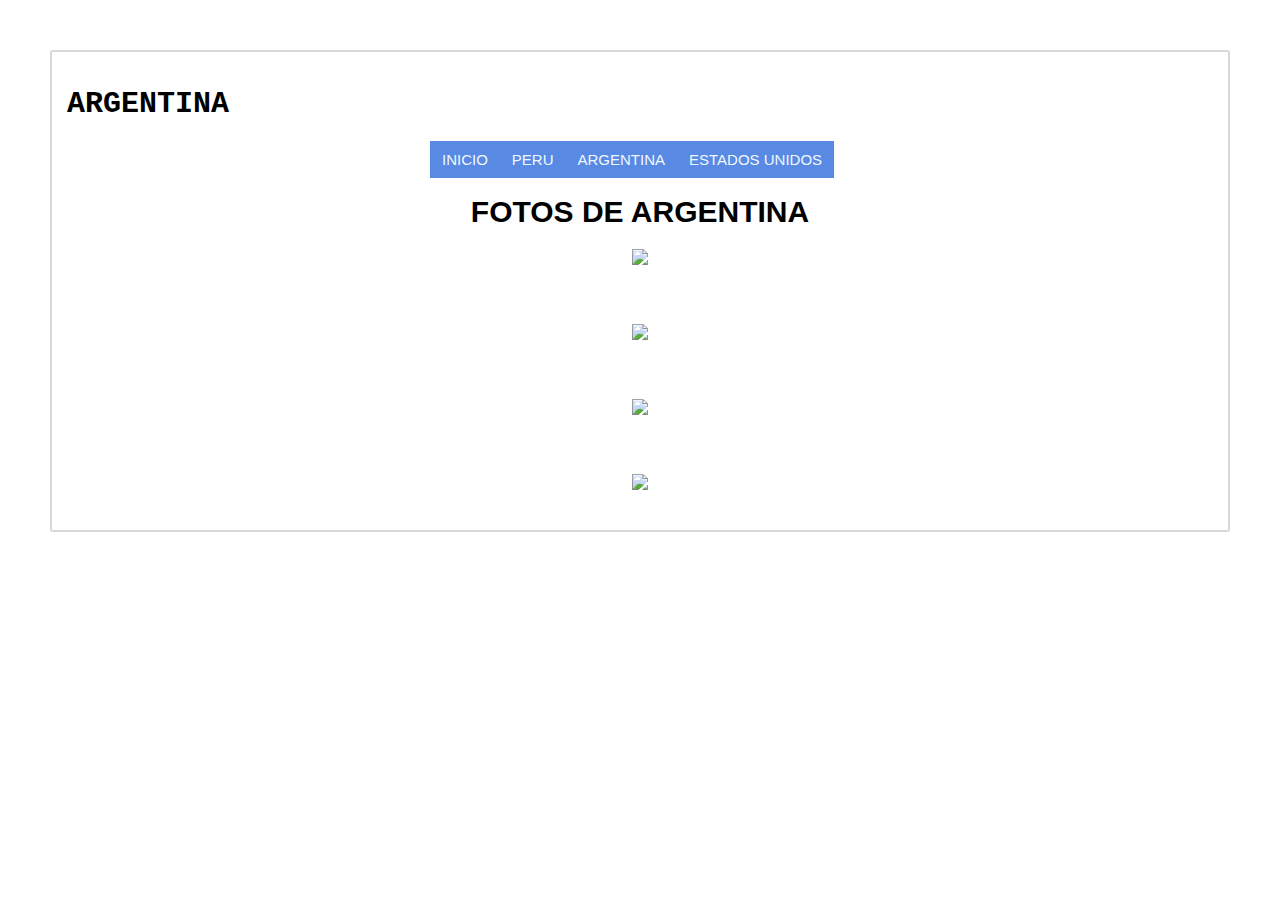
==== commit 1e24dfc1: "Add files via upload" ====
--- a/argentina.html
+++ b/argentina.html
@@ -9,7 +9,7 @@
 </head>
 <body>
     <header>
-        <h1>ARGENTINA</h1>
+        <h1 class="titulo">ARGENTINA</h1>
     </header>
     <nav class="menu">
         <ul class="principal">
--- a/argentina.css
+++ b/argentina.css
@@ -21,10 +21,15 @@
     width: 600%;
     padding: 0 20px 20px;
     padding: 0 20px 20px;
+    border-radius: 100%;
 }
 
 .imagenes :hover{ 
     filter: saturate(180%);
+    border: 100cm;
+}
+.titulo{
+    font-family: 'Lucida Sans', 'Lucida Sans Regular', 'Lucida Grande', 'Lucida Sans Unicode', Geneva, Verdana, sans-serif rgb(8, 8, 8);
 }
 .historia{
     text-align: center; position: relative;
@@ -41,6 +46,7 @@
 .texto2{
 color: rgb(11, 47, 228);  
     font-family: 'Courier New', Courier, monospace;
+    border-bottom-left-radius: 20%;
 }
 .sub2{
     color: rgb(235, 25, 10); 
@@ -662,3 +668,23 @@
 font-family: 'Courier New', Courier, monospace
 
 }
+body{
+    margin: 50px;
+    border: 2px solid #D8D8D8;
+    border-radius: 3px;
+    padding: 15px;
+    font-size: 15px;
+    font-family: 'Courier New', Courier, monospace;
+}
+.imagenp{
+    
+    text-align: left;
+    font-family: 'Lucida Sans', 'Lucida Sans Regular', 'Lucida Grande', 'Lucida Sans Unicode', Geneva, Verdana, sans-serif;
+    font-size: 40%;
+
+    width: 40px;
+    height:max-content;
+display: block;
+margin:auto ;
+border-radius: 10px;
+}